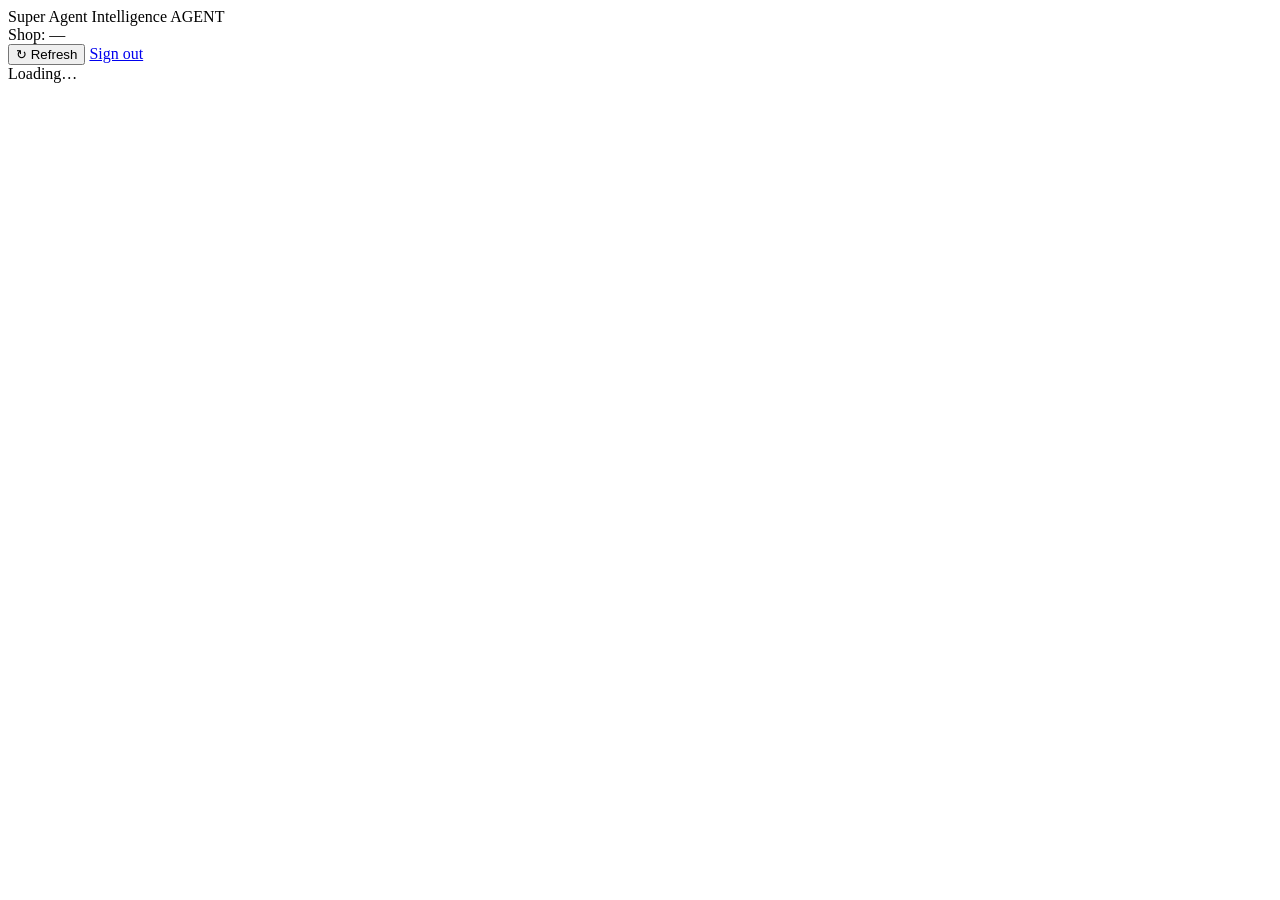
==== app/templates/agent-dash.html @ f476ddba "added mock ui" ====
<!doctype html>
<html lang="en">
<head>
  <meta charset="utf-8" />
  <meta name="viewport" content="width=device-width, initial-scale=1" />
  <title>Agent Dashboard — Super Agent Intelligence</title>
  <link rel="stylesheet" href="/static/dashboard.css" />
</head>
<body>
  <header class="topbar">
    <div class="brand">
      <span class="dot"></span>
      <span>Super Agent Intelligence</span>
      <span class="role-tag">AGENT</span>
    </div>
    <div class="user-tag">
      <span>Shop:</span>
      <span class="name" id="shop-name">—</span>
    </div>
    <div class="actions">
      <button id="refresh-btn">↻ Refresh</button>
      <a href="/">Sign out</a>
    </div>
  </header>
  <main id="content">
    <div class="empty">Loading…</div>
  </main>

<script src="/static/dashboard.js"></script>
<script>
  const fmtBDT = (n) => '৳' + Math.round(n).toLocaleString('en-IN');

  async function render() {
    const main = document.getElementById('content');
    main.innerHTML = '<div class="empty">Loading…</div>';
    try {
      const data = await DASH.api('GET', '/api/dashboard/agent');
      const a = data.agent;
      document.getElementById('shop-name').textContent = a.shop_name;

      const phys = data.physical;
      const sevClass = (s) => `sev-${s}`;
      const providerClass = (id) => id === '1' ? 'bkash' : id === '2' ? 'nagad' : 'rocket';

      const balanceCards = `
        <div class="balance-card physical">
          <div class="label">Shared Physical Cash Drawer</div>
          <div class="amount">${DASH.escapeHtml(phys.balance_fmt)}</div>
          <div class="meta">
            <span>Outflow: ${fmtBDT(phys.outflow_velocity)}/min</span>
            <span>Inflow: ${fmtBDT(phys.inflow_velocity)}/min</span>
          </div>
          <div class="runway">
            <span>Runway: <strong>${phys.t_runaway_fmt}</strong></span>
            <span class="badge ${sevClass(phys.severity)}">${phys.severity}</span>
          </div>
        </div>
        ${data.wallets.map(w => `
          <div class="balance-card ${providerClass(w.provider_id)}">
            <div class="label">${w.provider_name} E-Money</div>
            <div class="amount">${DASH.escapeHtml(w.balance_fmt)}</div>
            <div class="meta">
              <span>Last sync: ${w.last_sync_time}</span>
              <span>${w.has_wallet ? '' : '<em>No wallet</em>'}</span>
            </div>
            ${w.has_wallet ? `
              <div class="runway">
                <span>Runway: <strong>${w.t_runaway_fmt}</strong></span>
                <span class="badge ${sevClass(w.severity)}">${w.severity}</span>
              </div>
            ` : ''}
          </div>
        `).join('')}
      `;

      const txns = data.recent_transactions.map(t => `
        <tr>
          <td><code>${t.timestamp}</code></td>
          <td>${t.provider}</td>
          <td>${t.type.replace('_', '-')}</td>
          <td style="text-align:right;font-variant-numeric:tabular-nums;">${t.amount_fmt}</td>
          <td><code title="${t.customer_hash_short}">${t.customer_hash_short.slice(0, 10)}…</code></td>
        </tr>
      `).join('');

      const alerts = data.alerts.length === 0
        ? `<div class="empty">No active alerts. Operating normally.</div>`
        : data.alerts.map(a => `
            <div class="card" style="margin-bottom:0.6rem;">
              <div style="display:flex;justify-content:space-between;align-items:start;gap:1rem;">
                <div>
                  <span class="badge sev-${a.severity}">${a.severity}</span>
                  <span class="pill">${a.alert_type.replace('_', ' ')}</span>
                  <span class="pill">C=${a.confidence_score.toFixed(3)}</span>
                </div>
                <small class="sub">${a.created_at}</small>
              </div>
              <p class="bangla" style="margin:0.6rem 0 0 0;color:var(--text);">${DASH.escapeHtml(a.message_bn)}</p>
            </div>
          `).join('');

      main.innerHTML = `
        <h1 class="section-title">Agent View <small>${DASH.escapeHtml(a.shop_name)} · ${DASH.escapeHtml(a.area)}, ${DASH.escapeHtml(a.district)}</small></h1>
        <div class="grid cols-4">${balanceCards}</div>
        <div class="grid cols-2" style="margin-top:1rem;">
          <div class="card">
            <h2>Recent Transactions <small style="color:var(--text-dim);font-weight:400;">Last 15</small></h2>
            ${data.recent_transactions.length === 0
              ? `<div class="empty">No recent transactions.</div>`
              : `<table><thead><tr><th>Time</th><th>Provider</th><th>Type</th><th style="text-align:right;">Amount</th><th>Customer Hash</th></tr></thead><tbody>${txns}</tbody></table>`}
          </div>
          <div class="card">
            <h2>Active Alerts <small style="color:var(--text-dim);font-weight:400;">${data.alerts.length}</small></h2>
            ${alerts}
          </div>
        </div>
      `;
    } catch (e) {
      main.innerHTML = `<div class="error-banner">Error: ${DASH.escapeHtml(e.message)}</div>`;
    }
  }

  document.getElementById('refresh-btn').addEventListener('click', render);
  render();
  // Auto-refresh every 30 seconds
  setInterval(render, 30000);
</script>
</body>
</html>
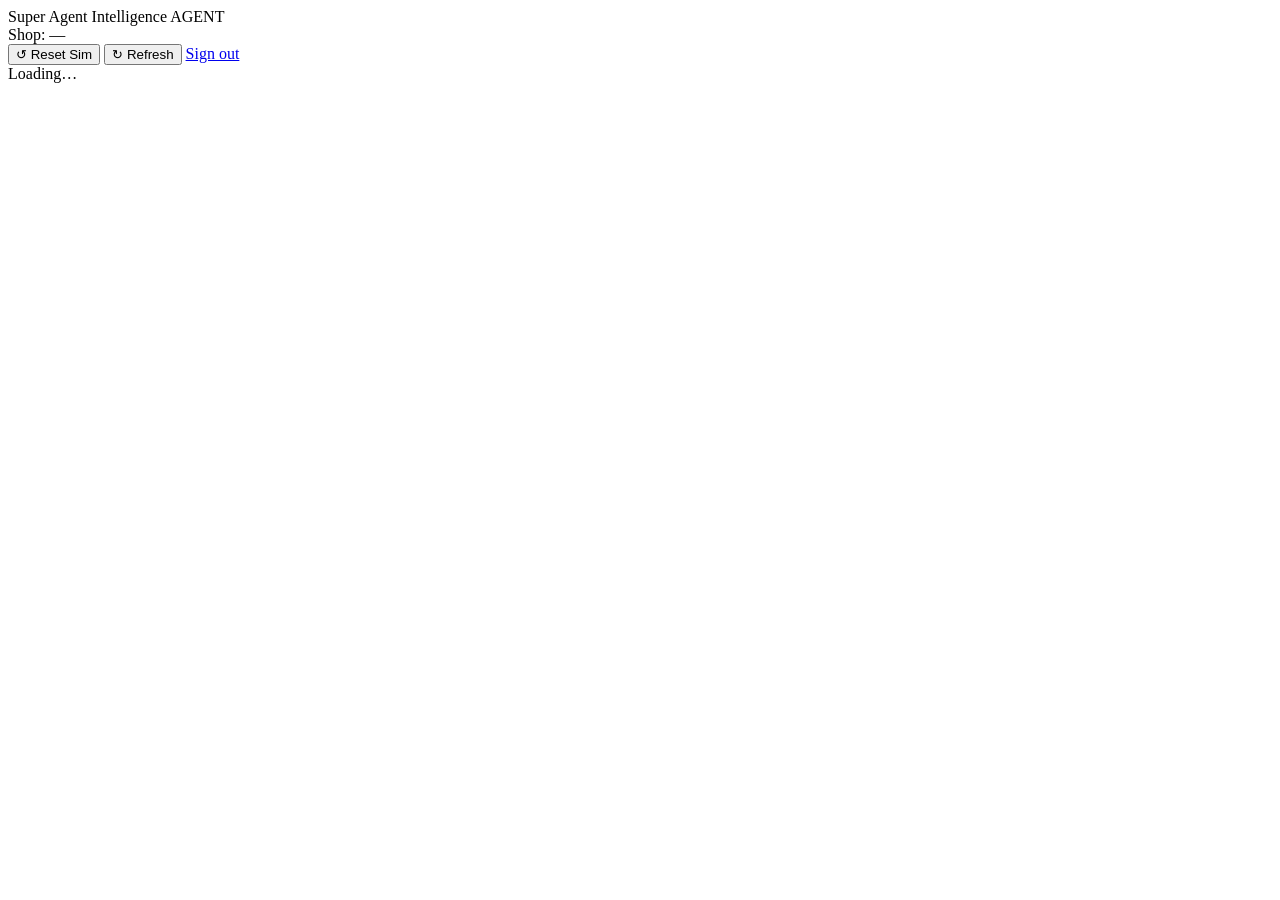
==== commit da58a4cd: "fix import dataclass to dataclasses" ====
--- a/app/templates/agent-dash.html
+++ b/app/templates/agent-dash.html
@@ -18,6 +18,7 @@
       <span class="name" id="shop-name">—</span>
     </div>
     <div class="actions">
+      <button id="reset-sim-btn" title="Reset physical-cash ledger back to starting balance">↺ Reset Sim</button>
       <button id="refresh-btn">↻ Refresh</button>
       <a href="/">Sign out</a>
     </div>
@@ -30,6 +31,31 @@
 <script>
   const fmtBDT = (n) => '৳' + Math.round(n).toLocaleString('en-IN');
 
+  // Profile stashed at login
+  let JSON_PROFILE = null;
+  try { JSON_PROFILE = JSON.parse(sessionStorage.getItem('login_profile') || 'null'); } catch (_) {}
+
+  // ---------- Live physical-cash simulation ----------
+  // Seed the ledger from the agent's starting cash (e.g. ৳500,000 for agent1).
+  // Every poll, we diff new CASH_OUT / CASH_IN transactions and deduct/add to
+  // the running balance client-side. This makes the agent's drawer visibly
+  // drain as new live txns arrive — the simulation engine's main user signal.
+  const STARTING_CASH = (JSON_PROFILE && JSON_PROFILE.profile
+                         && typeof JSON_PROFILE.profile.shared_physical_cash === 'number')
+                        ? JSON_PROFILE.profile.shared_physical_cash
+                        : 0;
+  const liveCash = DASH.LiveCash.create({ starting_cash: STARTING_CASH });
+
+  // ---------- Live provider-wallet simulation ----------
+  // One ledger per provider wallet, seeded from base_dataset.json's
+  // "providerwallet" array (passed through login_profile.profile.provider_wallets).
+  // Each new txn is routed to its provider's ledger and added to the running balance.
+  const JSON_WALLETS = (JSON_PROFILE && JSON_PROFILE.profile
+                        && Array.isArray(JSON_PROFILE.profile.provider_wallets))
+                       ? JSON_PROFILE.profile.provider_wallets
+                       : [];
+  const liveWallet = DASH.LiveWallet.create(JSON_WALLETS);
+
   async function render() {
     const main = document.getElementById('content');
     main.innerHTML = '<div class="empty">Loading…</div>';
@@ -38,47 +64,82 @@
       const a = data.agent;
       document.getElementById('shop-name').textContent = a.shop_name;
 
-      const phys = data.physical;
+      // Apply the latest transaction list to both ledgers
+      const applied = liveCash.applyBatch(data.recent_transactions || []);
+      liveWallet.applyBatch(data.recent_transactions || []);
+      const snap = liveCash.snapshot();
+      const walletSnap = liveWallet.snapshotAll();
+
+      // Header chips — prefer JSON profile values
+      const p = (JSON_PROFILE && JSON_PROFILE.profile) || {};
+      const headerShop  = p.shop_name  || a.shop_name;
+      const headerArea  = p.area       || a.area;
+      const headerDist  = p.district   || a.district;
+      const jsonSpc     = (typeof p.shared_physical_cash === 'number') ? p.shared_physical_cash : null;
+
       const sevClass = (s) => `sev-${s}`;
-      const providerClass = (id) => id === '1' ? 'bkash' : id === '2' ? 'nagad' : 'rocket';
-
-      const balanceCards = `
+
+      // Live balance card — the headline physical cash number now comes from
+      // the client-side ledger, not from the DB column. This makes the
+      // "drained by Eid-eve cash-outs" story visible to judges.
+      const liveBalance = snap.balance;
+      const isDraining = snap.deductions > snap.additions;
+      const liveAccent = isDraining ? 'var(--red)' : 'var(--green)';
+
+      const physicalCard = `
         <div class="balance-card physical">
           <div class="label">Shared Physical Cash Drawer</div>
-          <div class="amount">${DASH.escapeHtml(phys.balance_fmt)}</div>
+          <div class="amount" style="color:${liveAccent};transition:color 0.4s;">${fmtBDT(liveBalance)}</div>
           <div class="meta">
-            <span>Outflow: ${fmtBDT(phys.outflow_velocity)}/min</span>
-            <span>Inflow: ${fmtBDT(phys.inflow_velocity)}/min</span>
-          </div>
-          <div class="runway">
-            <span>Runway: <strong>${phys.t_runaway_fmt}</strong></span>
-            <span class="badge ${sevClass(phys.severity)}">${phys.severity}</span>
-          </div>
-        </div>
-        ${data.wallets.map(w => `
-          <div class="balance-card ${providerClass(w.provider_id)}">
-            <div class="label">${w.provider_name} E-Money</div>
-            <div class="amount">${DASH.escapeHtml(w.balance_fmt)}</div>
-            <div class="meta">
-              <span>Last sync: ${w.last_sync_time}</span>
-              <span>${w.has_wallet ? '' : '<em>No wallet</em>'}</span>
+            <span title="Starting balance at login">Starting: <strong>${fmtBDT(snap.starting)}</strong></span>
+          </div>
+          <div class="runway">
+            <span title="Total cash-outs applied to ledger">−${fmtBDT(snap.deductions)} <small style="opacity:0.6;">(${snap.tx_count} txns)</small></span>
+            <span title="Total cash-ins applied to ledger" style="color:var(--green);">+${fmtBDT(snap.additions)}</span>
+          </div>
+          <div class="runway">
+            <span>Net movement: <strong style="color:${isDraining ? 'var(--red)' : 'var(--green)'};">${fmtBDT(snap.additions - snap.deductions)}</strong></span>
+            <span class="badge ${sevClass('LOW')}">${isDraining ? 'DRAINING' : 'STABLE'}</span>
+          </div>
+          ${applied.newCount > 0 ? `
+            <div class="runway" style="background:rgba(56,189,248,0.08);padding:0.4rem 0.6rem;border-radius:6px;margin-top:0.4rem;">
+              <span style="color:var(--accent);font-size:0.78rem;">
+                ⚡ This poll: ${applied.newCount} new txn${applied.newCount === 1 ? '' : 's'}
+                (${applied.newDeductions > 0 ? '−' + fmtBDT(applied.newDeductions) : ''}${applied.newAdditions > 0 ? ' +' + fmtBDT(applied.newAdditions) : ''})
+              </span>
             </div>
-            ${w.has_wallet ? `
-              <div class="runway">
-                <span>Runway: <strong>${w.t_runaway_fmt}</strong></span>
-                <span class="badge ${sevClass(w.severity)}">${w.severity}</span>
-              </div>
-            ` : ''}
-          </div>
-        `).join('')}
-      `;
+          ` : ''}
+        </div>
+      `;
+
+      const balanceCards = physicalCard + Object.entries(walletSnap.per).map(([pkey, w]) => {
+        const isDrainingW = w.deductions > w.additions;
+        const accentW = isDrainingW ? 'var(--red)' : 'var(--green)';
+        return `
+        <div class="balance-card ${pkey}">
+          <div class="label">${w.provider_name} E-Money</div>
+          <div class="amount" style="color:${accentW};transition:color 0.4s;">${fmtBDT(w.balance)}</div>
+          <div class="meta">
+            <span title="Starting balance from base_dataset.json">Starting: <strong>${fmtBDT(w.starting)}</strong></span>
+          </div>
+          <div class="runway">
+            <span title="Total cash-outs applied to this wallet">−${fmtBDT(w.deductions)} <small style="opacity:0.6;">(${w.tx_count} txns)</small></span>
+            <span title="Total cash-ins applied to this wallet" style="color:var(--green);">+${fmtBDT(w.additions)}</span>
+          </div>
+          <div class="runway">
+            <span>Net: <strong style="color:${isDrainingW ? 'var(--red)' : 'var(--green)'};">${fmtBDT(w.additions - w.deductions)}</strong></span>
+            <span class="badge ${sevClass('LOW')}">${isDrainingW ? 'DRAINING' : 'STABLE'}</span>
+          </div>
+        </div>
+      `;
+      }).join('');
 
       const txns = data.recent_transactions.map(t => `
         <tr>
           <td><code>${t.timestamp}</code></td>
           <td>${t.provider}</td>
           <td>${t.type.replace('_', '-')}</td>
-          <td style="text-align:right;font-variant-numeric:tabular-nums;">${t.amount_fmt}</td>
+          <td style="text-align:right;font-variant-numeric:tabular-nums;color:${t.type === 'CASH_OUT' ? 'var(--red)' : 'var(--green)'};">${t.amount_fmt}</td>
           <td><code title="${t.customer_hash_short}">${t.customer_hash_short.slice(0, 10)}…</code></td>
         </tr>
       `).join('');
@@ -99,8 +160,23 @@
             </div>
           `).join('');
 
+      // Profile block — shop/area/district/status for quick at-a-glance context
+      const profileBlock = `
+        <div class="card" style="margin-bottom:1rem;">
+          <h2>Agent Profile</h2>
+          <div style="display:grid;grid-template-columns:repeat(auto-fit,minmax(180px,1fr));gap:0.75rem 1.25rem;font-size:0.9rem;">
+            <div><div style="color:var(--text-dim);font-size:0.7rem;text-transform:uppercase;letter-spacing:0.05em;">Agent ID</div><div><code>${DASH.escapeHtml(p.agent_id || a.agent_id)}</code></div></div>
+            <div><div style="color:var(--text-dim);font-size:0.7rem;text-transform:uppercase;letter-spacing:0.05em;">Shop</div><div>${DASH.escapeHtml(headerShop)}</div></div>
+            <div><div style="color:var(--text-dim);font-size:0.7rem;text-transform:uppercase;letter-spacing:0.05em;">Area</div><div>${DASH.escapeHtml(headerArea)}</div></div>
+            <div><div style="color:var(--text-dim);font-size:0.7rem;text-transform:uppercase;letter-spacing:0.05em;">District</div><div>${DASH.escapeHtml(headerDist)}</div></div>
+            <div><div style="color:var(--text-dim);font-size:0.7rem;text-transform:uppercase;letter-spacing:0.05em;">Status</div><div><span class="pill">${DASH.escapeHtml(p.status || a.status || '—')}</span></div></div>
+          </div>
+        </div>
+      `;
+
       main.innerHTML = `
-        <h1 class="section-title">Agent View <small>${DASH.escapeHtml(a.shop_name)} · ${DASH.escapeHtml(a.area)}, ${DASH.escapeHtml(a.district)}</small></h1>
+        <h1 class="section-title">Agent View <small>${DASH.escapeHtml(headerShop)} · ${DASH.escapeHtml(headerArea)}, ${DASH.escapeHtml(headerDist)}</small></h1>
+        ${profileBlock}
         <div class="grid cols-4">${balanceCards}</div>
         <div class="grid cols-2" style="margin-top:1rem;">
           <div class="card">
@@ -121,9 +197,15 @@
   }
 
   document.getElementById('refresh-btn').addEventListener('click', render);
+  document.getElementById('reset-sim-btn').addEventListener('click', () => {
+    liveCash.reset();
+    liveWallet.reset();
+    DASH.toast('Sim reset — all ledgers back to starting balances', 'success');
+    render();
+  });
   render();
-  // Auto-refresh every 30 seconds
-  setInterval(render, 30000);
+  // Poll every 5s — fast enough to feel live, cheap enough for the demo.
+  setInterval(render, 5000);
 </script>
 </body>
 </html>
